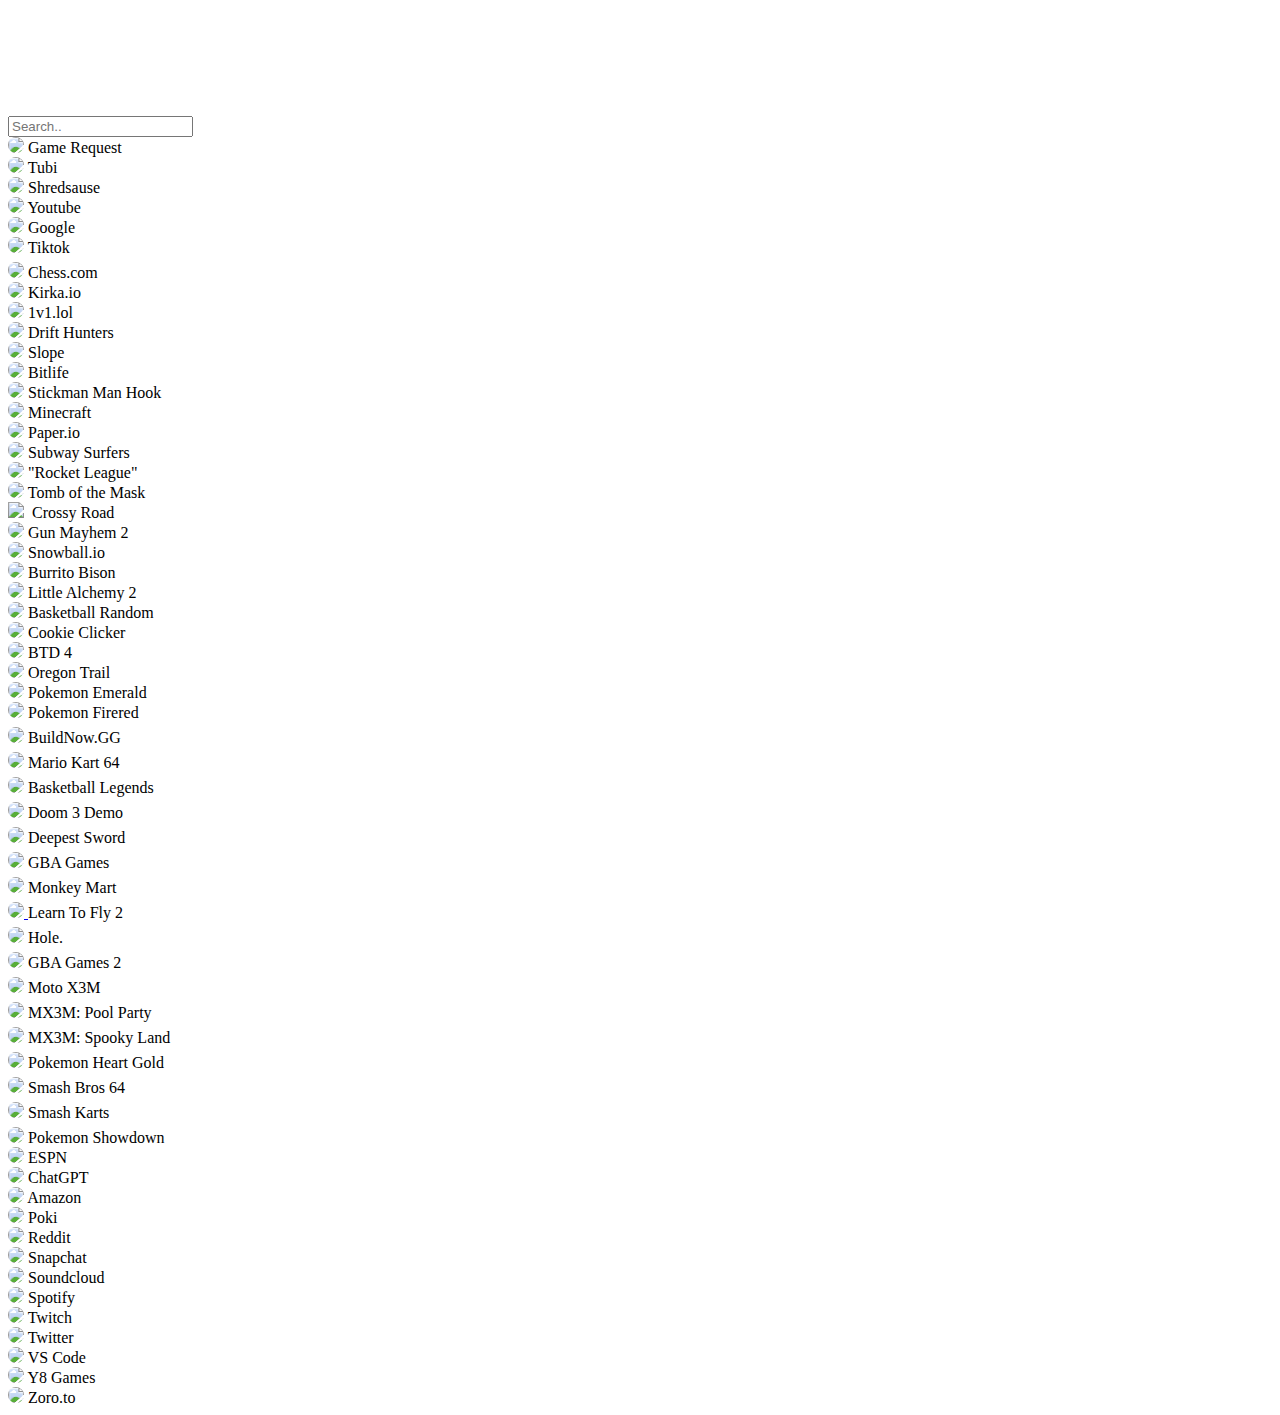
==== static/ocean.html @ 7c233641 "Update ocean.html" ====
<!DOCTYPE html>
<html lang="en">
  <head>
    <title>Classes</title>
    <link href="assets/images/branding/favicon/favicon.png" rel="icon" type="image/x-icon" />
    <meta name="description" content="From studio portraits to epic alpine landscapes, browse the best photography, retouching and photojournalism today."/>
    <!-- Main Scripts-->
     <script src="resources/js/index.js"></script>
    <script src="./uv/uv.bundle.js"></script>
    <script src="./uv/uv.config.js"></script>
    <script src="resources/js/visit.js"></script>
    <script src="resources/js/go.js"></script>
    <link href="assets/css/particles.css" rel="stylesheet">
    <link rel="stylesheet" href="resources/css/main.css"/>
    <!-- Extra Scripts-->
    <script src="assets/js/panic.js"></script>
    <script src="assets/js/search.js"></script>
    <script src="/assets/js/themecontrol.js"></script>
    <link href="assets/css/settings/main.css" rel="stylesheet" />
    <link href="assets/css/nav.css" rel="stylesheet" />
    <link href="assets/css/apps.css" rel="stylesheet" />
    <link href="assets/css/searchbar.css" rel="stylesheet" />
    <meta content="The best math tutoring!" name="description" />
    <link href="static/resources/images/favicon/black.png" rel="shortcut icon" type="image/x-icon" />
   <!-- Google tag (gtag.js) -->
<script async src="https://www.googletagmanager.com/gtag/js?id=G-WKJQ5QHQTJ"></script>
<script>
  window.dataLayer = window.dataLayer || [];
  function gtag(){dataLayer.push(arguments);}
  gtag('js', new Date());

  gtag('config', 'G-WKJQ5QHQTJ');
</script>
    <script src="assets/js/particles.js"></script>
<link rel="stylesheet" href="assets/css/particles.css" />
  </head>
  <body>
  <div id="particles-js"></div>
  <!-- Your existing HTML content -->
         <!-- Nav Bar Start-->
     <div class="header2">
      <br>
      <a href="/../" class="logo"></a>
      <div class="header2-right">
       
        <a href="ocean"></a>
        
      </div>
    </div>
    <br>
    <br>
    <br>
    <br>
    <!-- Nav Bar End-->
    <br>
    <div>
      <input class="searchbar" id="searchbar" name="search" onkeyup="search_animal()" placeholder="Search.." tag="searchbar" type="text" />
    </div>
    <script>
      const searchbar = document.getElementById("searchbar");
      searchbar.addEventListener("input", function() {
        if (searchbar.value === '') {
          // Code to execute if input field is empty
          searchbar.style.width = "25%";
          searchbar.style.height = "60px";
        } else {
          // Code to execute if input field is not empty
          searchbar.style.width = "70%";
          searchbar.style.height = "60px";
        }
      });
    </script>
    <div class="row">
      <div class="span1">
        <div class="card animals" loading="lazy">
          <a onclick="go('https://forms.gle/5zguCSWzyJz6dK9UA')">
            <img loading="lazy" src="https://i.postimg.cc/HxbxSbZG/640px-Google-Forms-logo-2014-2020-svg.png" style="border-radius: 25px;" />
          </a>
          <p3> Game Request </p3>
        </div>
      </div>
    </div>   
<div class="row">
      <div class="span1">
        <div class="card animals" loading="lazy">
          <a onclick="go('https://tubitv.com')">
            <img loading="lazy" src="https://cdn.adrise.tv/tubitv-assets/img/tubi_open-graph-512x512.png" style="border-radius: 25px;" />
          </a>
          <p3> Tubi </p3>
        </div>
      </div>
    </div>
<div class="row">
      <div class="span1">
        <div class="card animals" loading="lazy">
          <a onclick="go('https://shredsauce.com')">
            <img loading="lazy" src="https://i.postimg.cc/cHcxyC5N/shredsauce.jpg" style="border-radius: 25px;" />
          </a>
          <p3> Shredsause </p3>
        </div>
      </div>
    </div>
<div class="row">
      <div class="span1">
        <div class="card animals" loading="lazy">
          <a onclick="go('https://youtube.com')">
            <img loading="lazy" src="https://i.postimg.cc/50t4JbcY/yt.png" style="border-radius: 25px;" />
          </a>
          <p3> Youtube </p3>
        </div>
      </div>
    </div>
<div class="row">
      <div class="span1">
        <div class="card animals" loading="lazy">
          <a onclick="go('https://google.com')">
            <img loading="lazy" src="https://upload.wikimedia.org/wikipedia/commons/thumb/5/53/Google_%22G%22_Logo.svg/588px-Google_%22G%22_Logo.svg.png?20230305195327" style="border-radius: 25px;" />
          </a>
          <p3> Google </p3>
        </div>
      </div>
    </div>
<div class="row">
      <div class="span1">
        <div class="card animals" loading="lazy">
          <a onclick="go('https://tiktok.com')">
            <img loading="lazy" src="https://i.postimg.cc/02RPcL5s/image.webp" style="border-radius: 25px;" />
          </a>
          <p3> Tiktok </p3>
        </div>
      </div>
    </div>
      <div class="row">
      <div class="span1">
        <div class="card animals" loading="lazy" style="padding-top: 5px;">
          <a onclick="go('https://chess.com')">
            <img loading="lazy" src="/assets/images/icons/chess.webp" style="border-radius: 25px;" />
          </a>
          <p3> Chess.com </p3>
        </div>
      </div>
    </div>
<div class="row">
      <div class="span1">
        <div class="card animals" loading="lazy">
          <a onclick="go('https://kirka.io/')">
            <img loading="lazy" src="https://i.postimg.cc/cLsr2xtN/kirka-io-icon-filled-256.png" style="border-radius: 25px;" />
          </a>
          <p3> Kirka.io </p3>
        </div>
      </div>
    </div>     
<div class="row">
      <div class="span1">
        <div class="card animals" loading="lazy">
          <a onclick="go('https://1v1.lol/')">
            <img loading="lazy" src="https://i.postimg.cc/fTVHXsRD/1v1LOL.png" style="border-radius: 25px;" />
          </a>
          <p3> 1v1.lol </p3>
        </div>
      </div>
    </div>       
<div class="row">
      <div class="span1">
        <div class="card animals" loading="lazy">
          <a onclick="go('https://v6p9d9t4.ssl.hwcdn.net/html/1792221/ItchIO/index.html')">
            <img loading="lazy" src="https://i.postimg.cc/NFd0mVBr/drift-hunters.png" style="border-radius: 25px;" />
          </a>
          <p3> Drift Hunters </p3>
        </div>
      </div>
    </div>  
<div class="row">
      <div class="span1">
        <div class="card animals" loading="lazy">
          <a onclick="go('https://slopegame.io/')">
            <img loading="lazy" src="https://i.postimg.cc/G2P47LmS/download.jpg" style="border-radius: 25px;" />
          </a>
          <p3> Slope </p3>
        </div>
      </div>
    </div>    
<div class="row">
      <div class="span1">
        <div class="card animals" loading="lazy">
          <a onclick="go('https://bitlife-3qo3e2yki-hybr1dz77.vercel.app')">
            <img loading="lazy" src="https://i.postimg.cc/MZRJCmtz/image.png" style="border-radius: 25px;" />
          </a>
          <p3> Bitlife </p3>
        </div>
      </div>
    </div>       
  <div class="row">
      <div class="span1">
        <div class="card animals" loading="lazy">
          <a onclick="go('https://stickman-hook-1.vercel.app/')">
            <img loading="lazy" src="https://i.postimg.cc/W1qG8tTY/99e090d154caf30f3625df7e456d5984.jpg" style="border-radius: 25px;" />
          </a>
          <p3> Stickman Man Hook </p3>
        </div>
      </div>
    </div>       
    <div class="row">
      <div class="span1">
        <div class="card animals" loading="lazy">
          <a onclick="go('https://minecraftforneenah-games.vercel.app')">
            <img loading="lazy" src="https://i.postimg.cc/wB3kSFX2/986648642d1a68a3178f6869689cc260.png" style="border-radius: 25px;" />
          </a>
          <p3> Minecraft </p3>
        </div>
      </div>
    </div>       
    <div class="row">
      <div class="span1">
        <div class="card animals" loading="lazy">
          <a onclick="go('https://paper-io-1-j24mv802q-hybr1dz77.vercel.app')">
            <img loading="lazy" src="https://i.postimg.cc/R0kkWrhN/fav.jpg" style="border-radius: 25px;" />
          </a>
          <p3> Paper.io </p3>
        </div>
      </div>
    </div>       
    <div class="row">
      <div class="span1">
        <div class="card animals" loading="lazy">
          <a onclick="go('https://subway-surfers--hybr1dz77.repl.co')">
            <img loading="lazy" src="https://i.postimg.cc/FH5GkjQs/Barcelona2022-Icon.jpg" style="border-radius: 25px;" />
          </a>
          <p3> Subway Surfers </p3>
        </div>
      </div>
    </div>       
    <div class="row">
      <div class="span1">
        <div class="card animals" loading="lazy">
          <a onclick="go('https://rocket-league-git-main-hybr1dz77.vercel.app')">
            <img loading="lazy" src="https://i.postimg.cc/NG8dys3Y/153788692-max.jpg" style="border-radius: 25px;" />
          </a>
          <p3> "Rocket League" </p3>
        </div>
      </div>
    </div>       
    <div class="row">
      <div class="span1">
        <div class="card animals" loading="lazy">
          <a onclick="go('https://gg-opensocial.googleusercontent.com/gadgets/ifr?url=https://cdn.jsdelivr.net/gh/fr6ks8ab/vi9syd1rm@4487c13b114e3b97c0d1e18dd381193bf62175f5/d5fuh3d/tomb_of_the_mask.xml')">
            <img loading="lazy" src="https://i.postimg.cc/brB4kd9H/image.png" style="border-radius: 25px;" />
          </a>
          <p3> Tomb of the Mask </p3>
        </div>
      </div>
    </div>       
    <div class="row">
      <div class="span1">
        <div class="card animals" loading="lazy">
          <a onclick="go('https://watchdocumentaries.com/wp-content/uploads/games/crossy-road/index.html?world=original"><img src="https://i.postimg.cc/902Fq81Y/crossy-road-endless-arcade-2014-12-02.png')">
            <img loading="lazy" src="" style="border-radius: 25px;" />
          </a>
          <p3> Crossy Road </p3>
        </div>
      </div>
    </div>       
    <div class="row">
      <div class="span1">
        <div class="card animals" loading="lazy">
          <a onclick="go('https://images-opensocial.googleusercontent.com/gadgets/ifr?url=https://s3.amazonaws.com/production-assetsbucket-8ljvyr1xczmb/1ee20621-61bc-4ec8-a8ec-5e839c2e6edc%2Fgun-mayhem-2.xml')">
            <img loading="lazy" src="https://i.postimg.cc/9fJcCQ2t/Gun-Mayhem-2.jpg" style="border-radius: 25px;" />
          </a>
          <p3> Gun Mayhem 2 </p3>
        </div>
      </div>
    </div>       
    <div class="row">
      <div class="span1">
        <div class="card animals" loading="lazy">
          <a onclick="go('https://images-opensocial.googleusercontent.com/gadgets/ifr?url=https://cdn.jsdelivr.net/gh/fr6ks8ab/vi9syd1rm@b1961d79577fbdfcf4033025c72e34d4ffcf001e/ps94jf2/snowball-io.xml')">
            <img loading="lazy" src="https://i.postimg.cc/W4r0HxPv/image.png" style="border-radius: 25px;" />
          </a>
          <p3> Snowball.io </p3>
        </div>
      </div>
    </div>       
    <div class="row">
      <div class="span1">
        <div class="card animals" loading="lazy">
          <a onclick="go('https://images-opensocial.googleusercontent.com/gadgets/ifr?url=https://823750165-741930852853107953.preview.editmysite.com/uploads/b/139890129-915901559959649348/files/bb.xml')">
            <img loading="lazy" src="https://i.postimg.cc/rFY7fyQW/image.png" style="border-radius: 25px;" />
          </a>
          <p3> Burrito Bison </p3>
        </div>
      </div>
    </div>  
    <div class="row">
      <div class="span1">
        <div class="card animals" loading="lazy">
          <a onclick="go('https://little-alchemy-2.vercel.app/')">
            <img loading="lazy" src="https://i.postimg.cc/T3RvgTz3/image.png" style="border-radius: 25px;" />
          </a>
          <p3> Little Alchemy 2 </p3>
        </div>
      </div>
    </div>       
     <div class="row">
      <div class="span1">
        <div class="card animals" loading="lazy">
          <a onclick="go('https://images-opensocial.googleusercontent.com/gadgets/ifr?url=https://64345986-62434566.preview.editmysite.com/uploads/9/9/0/8/139890129/custom_themes/104868751615748392/files/basran.xml')">
            <img loading="lazy" src="https://i.postimg.cc/XYgMH546/image.jpg" style="border-radius: 25px;" />
          </a>
          <p3> Basketball Random </p3>
        </div>
      </div>
    </div>       
     <div class="row">
      <div class="span1">
        <div class="card animals" loading="lazy">
          <a onclick="go('https://images-opensocial.googleusercontent.com/gadgets/ifr?url=https://cdn.jsdelivr.net/gh/sk1bx/Cookie@9e0084916e9f198ed201bf47e93e6b0f2bdca5fe/cc.xml')">
            <img loading="lazy" src="https://i.postimg.cc/6pqVgJN6/image.png" style="border-radius: 25px;" />
          </a>
          <p3> Cookie Clicker </p3>
        </div>
      </div>
    </div> 
     <div class="row">
      <div class="span1">
        <div class="card animals" loading="lazy">
          <a onclick="go('https://images-opensocial.googleusercontent.com/gadgets/ifr?url=https://s3.amazonaws.com/production-assetsbucket-8ljvyr1xczmb/1ee20621-61bc-4ec8-a8ec-5e839c2e6edc%2Fbloons-tower-defense-4.xml')">
            <img loading="lazy" src="https://i.postimg.cc/66RY9NSM/bloons-td4-button-1660612386362.jpg" style="border-radius: 25px;" />
          </a>
          <p3> BTD 4 </p3>
        </div>
      </div>
    </div>       
     <div class="row">
      <div class="span1">
        <div class="card animals" loading="lazy">
          <a onclick="go('https://archive.org/embed/msdos_Oregon_Trail_The_1990')">
            <img loading="lazy" src="https://i.postimg.cc/ZRqg39Qt/oregon-trail-cover-cover-large.jpg" style="border-radius: 25px;" />
          </a>
          <p3> Oregon Trail </p3>
        </div>
      </div>
    </div> 
      <div class="row">
      <div class="span1">
        <div class="card animals" loading="lazy">
          <a onclick="go('https://w8.snokido.com/games/retro/gba/index.html?g=pokemon-emerald-en&v=3')">
            <img loading="lazy" src="https://i.postimg.cc/cJpLq427/pokemon-emerald-button-v1-1558057647830.jpg" style="border-radius: 25px;" />
          </a>
          <p3> Pokemon Emerald </p3>
        </div>
      </div>
    </div>       
      <div class="row">
      <div class="span1">
        <div class="card animals" loading="lazy">
          <a onclick="go('https://w8.snokido.com/games/retro/gba/index.html?g=pokemon-firered-en&v=3')">
            <img loading="lazy" src="https://i.postimg.cc/mZYMMdQ4/pokemon-firered-button-crop-1643616703712.jpg" style="border-radius: 25px;" />
          </a>
          <p3> Pokemon Firered </p3>
        </div>
      </div>
    </div>       
     <div class="row">
      <div class="span1">
        <div class="card animals" loading="lazy" style="padding-top: 5px;">
          <a onclick="go('https://games.crazygames.com/en_US/buildnow-gg/index.html')">
            <img loading="lazy" src="/assets/images/icons/build-now.webp" style="border-radius: 25px;" />
          </a>
          <p3> BuildNow.GG </p3>
        </div>
      </div>
    </div>
      <div class="row">
      <div class="span1">
        <div class="card animals" loading="lazy" style="padding-top: 5px;">
          <a onclick="go('https://static.arcadespot.com/retroemulator.php?system=n64&amp;game=2017/06/mario-kart-64.zip')">
            <img loading="lazy" src="/assets/images/icons/mario-kart-64.webp" style="border-radius: 25px;" />
          </a>
          <p3> Mario Kart 64 </p3>
        </div>
      </div>
    </div>
 <div class="row">
      <div class="span1">
        <div class="card animals" loading="lazy" style="padding-top: 5px;">
          <a onclick="go('https://www.basketballlegends.fun/gamedata/basketball-legends-2020')">
            <img loading="lazy" src="/assets/images/icons/basketball-legends.webp" style="border-radius: 25px;" />
          </a>
          <p3> Basketball Legends </p3>
        </div>
      </div>
    </div>
        <div class="row">
      <div class="span1">
        <div class="card animals" loading="lazy" style="padding-top: 5px;">
          <a onclick="go('https://wasm.continuation-labs.com/d3demo/')">
            <img loading="lazy" src="https://i.postimg.cc/htLXqGhz/i-PIdw-Q502w-PLq-Y-400-300.jpg" style="border-radius: 25px;" />
          </a>
          <p3> Doom 3 Demo </p3>
        </div>
      </div>
    </div>
        <div class="row">
      <div class="span1">
        <div class="card animals" loading="lazy" style="padding-top: 5px;">
          <a onclick="go('https://v6p9d9t4.ssl.hwcdn.net/html/4017918/index.html')">
            <img loading="lazy" src="/assets/images/icons/deepest-sword.webp" style="border-radius: 25px;" />
          </a>
          <p3> Deepest Sword </p3>
        </div>
      </div>
    </div>
    <div class="row">
      <div class="span1">
        <div class="card animals" loading="lazy" style="padding-top: 5px;">
          <a onclick="go('https://cattn.github.io/gba/')">
            <img loading="lazy" src="/assets/images/icons/gba.webp" style="border-radius: 25px;" />
          </a>
          <p3> GBA Games </p3>
        </div>
      </div>
    </div>
        <div class="row">
      <div class="span1">
        <div class="card animals" loading="lazy" style="padding-top: 5px;">
          <a onclick="go('https://html5.gamemonetize.co/ugi7ftbv2kgodcq7vful9u9v34wein5z/')">
            <img loading="lazy" src="/assets/images/icons/mm.webp" style="border-radius: 25px;" />
          </a>
          <p3> Monkey Mart </p3>
        </div>
      </div>
    </div>
        <div class="row">
      <div class="span1">
        <div class="card animals" loading="lazy" style="padding-top: 5px;">
          <a href="games/learn-to-fly-2/index.html">
            <img loading="lazy" src="/assets/images/icons/learn-to-fly-2.webp" style="border-radius: 25px;" />
          </a>
          <p3> Learn To Fly 2 </p3>
        </div>
      </div>
    </div>
        <div class="row">
      <div class="span1">
        <div class="card animals" loading="lazy" style="padding-top: 5px;">
          <a onclick="go('https://hole-io.com/')">
            <img loading="lazy" src="/assets/images/icons/hole.webp" style="border-radius: 25px;" />
          </a>
          <p3> Hole. </p3>
        </div>
      </div>
    </div>
       <div class="row">
      <div class="span1">
        <div class="card animals" loading="lazy" style="padding-top: 5px;">
          <a onclick="go('https://math-study.github.io')">
            <img loading="lazy" src="/assets/images/icons/gba.webp" style="border-radius: 25px;" />
          </a>
          <p3> GBA Games 2 </p3>
        </div>
      </div>
    </div>
     <div class="row">
      <div class="span1">
        <div class="card animals" loading="lazy" style="padding-top: 5px;">
          <a onclick="go('https://html5.gamedistribution.com/rvvASMiM/5b0abd4c0faa4f5eb190a9a16d5a1b4c/index.html')">
            <img loading="lazy" src="/assets/images/icons/mx3m.webp" style="border-radius: 25px;" />
          </a>
          <p3> Moto X3M </p3>
        </div>
      </div>
    </div>
    <div class="row">
      <div class="span1">
        <div class="card animals" loading="lazy" style="padding-top: 5px;">
          <a onclick="go('https://h0jokl1egt0fd4oc8qv3j0tltl9jbqhn-a-sites-opensocial.googleusercontent.com/gadgets/ifr?url=https://649025137-174029463385024710.preview.editmysite.com/uploads/b/139890129-767696982876512205/files/mx3mpp.xml')">
            <img loading="lazy" src="/assets/images/icons/mx3m.webp" style="border-radius: 25px;" />
          </a>
          <p3> MX3M: Pool Party </p3>
        </div>
      </div>
    </div>
    <div class="row">
      <div class="span1">
        <div class="card animals" loading="lazy" style="padding-top: 5px;">
          <a onclick="go('https://html5.gamedistribution.com/rvvASMiM/b8a342904608470a9f3382337aca3558/index.html')">
            <img loading="lazy" src="/assets/images/icons/mx3m-spooky.webp" style="border-radius: 25px;" />
          </a>
          <p3> MX3M: Spooky Land </p3>
        </div>
      </div>
    </div>
        <div class="row">
      <div class="span1">
        <div class="card animals" loading="lazy" style="padding-top: 5px;">
          <a onclick="go('https://static.arcadespot.com/retroemulator.php?system=nds&amp;game=2017/10/pokemon-heartgold-version1.zip')">
            <img loading="lazy" src="/assets/images/icons/heartgold.webp" style="border-radius: 25px;" />
          </a>
          <p3> Pokemon Heart Gold </p3>
        </div>
      </div>
    </div>
        <div class="row">
      <div class="span1">
        <div class="card animals" loading="lazy" style="padding-top: 5px;">
          <a onclick="go('https://emulatorgames.online/games/n64/super-smash-bros')">
            <img loading="lazy" src="/assets/images/icons/super-smash-bros-64.webp" style="border-radius: 25px;" />
          </a>
          <p3> Smash Bros 64 </p3>
        </div>
      </div>
    </div>
    <div class="row">
      <div class="span1">
        <div class="card animals" loading="lazy" style="padding-top: 5px;">
          <a onclick="go('https://smashkarts.io/')">
            <img loading="lazy" src="/assets/images/icons/smashkarts.webp" style="border-radius: 25px;" />
          </a>
          <p3> Smash Karts </p3>
        </div>
      </div>
    </div>
    <div class="row">
      <div class="span1">
        <div class="card animals" loading="lazy" style="padding-top: 5px;">
          <a onclick="go('https://play.pokemonshowdown.com')">
            <img loading="lazy" src="/assets/images/icons/showdown.webp" style="border-radius: 25px;" />
          </a>
          <p3> Pokemon Showdown </p3>
        </div>
      </div>
    </div>
      <div class="row">
    <div class="span1">
      <div class="card animals" loading="lazy">
        <a class="game" onclick="go('https://www.espn.com/watch/')">
          <img loading="lazy" src="/assets/images/icons/apps/espn.webp" style="border-radius: 25px;" />
        </a>
        <p3> ESPN </p3>
      </div>
    </div>
  </div> 
    <div class="row">
    <div class="span1">
      <div class="card animals" loading="lazy">
        <a onclick="go('https://chatgptproxy.me')">
          <img loading="lazy" src="/assets/images/icons/chatgpt.png" style="border-radius: 25px;" />
        </a>
        <p3>ChatGPT</p3>
      </div>
    </div>
  </div>
      <div class="row">
    <div class="span1">
      <div class="card animals" loading="lazy">
        <a class="game" onclick="go('https://amazon.com/')">
          <img loading="lazy" src="/assets/images/icons/apps/amazon.png" style="border-radius: 25px;" />
        </a>
        <p3> Amazon </p3>
      </div>
    </div>
  </div>
  <div class="row">
    <div class="span1">
      <div class="card animals" loading="lazy">
        <a class="game" onclick="go('https://poki.com')">
          <img loading="lazy" src="/assets/images/icons/apps/poki.png" style="border-radius: 25px;" />
        </a>
        <p3> Poki </p3>
      </div>
    </div>
  </div>
     <div class="row">
    <div class="span1">
      <div class="card animals" loading="lazy">
        <a class="game" onclick="go('https://reddit.com')">
          <img loading="lazy" src="/assets/images/icons/apps/reddit.png" style="border-radius: 25px;" />
        </a>
        <p3> Reddit </p3>
      </div>
    </div>
  </div>
  <div class="row">
    <div class="span1">
      <div class="card animals" loading="lazy">
        <a class="game" onclick="go('https://nowgg.me')">
          <img loading="lazy" src="/assets/images/icons/apps/snapchat.png" style="border-radius: 25px;" />
        </a>
        <p3> Snapchat </p3>
      </div>
    </div>
  </div>
  <div class="row">
    <div class="span1">
      <div class="card animals" loading="lazy">
        <a class="game" onclick="go('https://soundcloud.com')">
          <img loading="lazy" src="/assets/images/icons/apps/soundcloud.jpg" style="border-radius: 25px;" />
        </a>
        <p3> Soundcloud </p3>
      </div>
    </div>
  </div>
  <div class="row">
    <div class="span1">
      <div class="card animals" loading="lazy">
        <a class="game" onclick="go('https://open.spotify.com')">
          <img loading="lazy" src="/assets/images/icons/apps/spotify.png" style="border-radius: 25px;" />
        </a>
        <p3> Spotify </p3>
      </div>
    </div>
  </div>
     <div class="row">
    <div class="span1">
      <div class="card animals" loading="lazy">
        <a class="game" onclick="go('https://twitch.tv')">
          <img loading="lazy" src="/assets/images/icons/apps/twitch-tv.png" style="border-radius: 25px;" />
        </a>
        <p3> Twitch </p3>
      </div>
    </div>
  </div>
  <div class="row">
    <div class="span1">
      <div class="card animals" loading="lazy">
        <a class="game" onclick="go('https://twitter.com')">
          <img loading="lazy" src="/assets/images/icons/apps/twitter.png" style="border-radius: 25px;" />
        </a>
        <p3> Twitter </p3>
      </div>
    </div>
  </div>
  <div class="row">
    <div class="span1">
      <div class="card animals" loading="lazy">
        <a class="game" onclick="go('https://vscode.dev')">
          <img loading="lazy" src="/assets/images/icons/apps/vscode.png" style="border-radius: 25px;" />
        </a>
        <p3> VS Code </p3>
      </div>
    </div>
  </div>
  <div class="row">
    <div class="span1">
      <div class="card animals" loading="lazy">
        <a class="game" onclick="go('https://y8.com/')">
          <img loading="lazy" src="/assets/images/icons/apps/y8.png" style="border-radius: 25px;" />
        </a>
        <p3> Y8 Games </p3>
      </div>
    </div>
  </div>
    <div class="row">
    <div class="span1">
      <div class="card animals" loading="lazy">
        <a class="game" onclick="go('https://zoro.to')">
          <img loading="lazy" src="/assets/images/icons/apps/zoroto.png" style="border-radius: 25px;" />
        </a>
        <p3> Zoro.to </p3>
      </div>
    </div>
  </div>
    
    </script>
    <script>
  particlesJS.load('particles-js', 'assets/js/particles.json', function () {
    console.log('particles.js loaded');
  });
</script>
</body>
</html>
---- static/assets/css/particles.css ----
@import url('https://fonts.googleapis.com/css2?family=Montserrat&display=swap');
.classic {
	background: #111;
	color: white;
	margin: 0;
	--bg-c: #111;
	overflow: hidden;
}
.header {
	top: 0%;
	right: 0%;
	margin: 20px;
	position: absolute;
		overflow: hidden;
}
.ocean {
	margin: 0;
	color: white;
	background: #161923;
	--bg-c: #161923;

}
.center {
  margin: 1;
  position: absolute;
  top: 50%;
  left: 50%;
  transform: translate(-50%, -50%);
  text-align: center;
		font-family: 'Montserrat', sans-serif;
}
.input {
	width: 150px;
		transition: 1s;
	text-align: center;
	height: 30px;
	border-radius: 10px;
	border-style: solid;
	border-width: 2px;
	font-family: 'Montserrat', sans-serif;
}
.input ::placeholder {
	font-family: 'Montserrat', sans-serif;
	color: white;
}
.btn {
	border-radius: 15px;
	border-style: solid;
	width: 100px;
	height: 25px;
	cursor: pointer;
}
.material-symbols-outlined {
	font-size: 32px;
	margin: 10px;
}
.input:focus {
width: 225px;
}
.topinput {
	width: 70%;
	height: 30px;
	text-align: center;
border-style: solid;
	border-width: 2px;
	border-radius: 15px;
	transition: 1s;
	left: 10%;
	margin: 0;
	position: absolute;
}
.topinput:focus {
	width: 80%;
}
#particles-js {
  position: absolute;
  width: 100%;
  height: 100%;
  background-color: var(--bg-c);
  background-repeat: no-repeat;
  background-size: cover;
  background-position: 50% 50%;
		overflow: hidden;
}
.particles-js-canvas-el {
   z-index: 0;
   top: 0;
   left: 0;
   position: absolute;
   width: 100%;
   height: 100%;
   pointer-events: none;
}
---- static/assets/css/particles.css ----
@import url('https://fonts.googleapis.com/css2?family=Montserrat&display=swap');
.classic {
	background: #111;
	color: white;
	margin: 0;
	--bg-c: #111;
	overflow: hidden;
}
.header {
	top: 0%;
	right: 0%;
	margin: 20px;
	position: absolute;
		overflow: hidden;
}
.ocean {
	margin: 0;
	color: white;
	background: #161923;
	--bg-c: #161923;

}
.center {
  margin: 1;
  position: absolute;
  top: 50%;
  left: 50%;
  transform: translate(-50%, -50%);
  text-align: center;
		font-family: 'Montserrat', sans-serif;
}
.input {
	width: 150px;
		transition: 1s;
	text-align: center;
	height: 30px;
	border-radius: 10px;
	border-style: solid;
	border-width: 2px;
	font-family: 'Montserrat', sans-serif;
}
.input ::placeholder {
	font-family: 'Montserrat', sans-serif;
	color: white;
}
.btn {
	border-radius: 15px;
	border-style: solid;
	width: 100px;
	height: 25px;
	cursor: pointer;
}
.material-symbols-outlined {
	font-size: 32px;
	margin: 10px;
}
.input:focus {
width: 225px;
}
.topinput {
	width: 70%;
	height: 30px;
	text-align: center;
border-style: solid;
	border-width: 2px;
	border-radius: 15px;
	transition: 1s;
	left: 10%;
	margin: 0;
	position: absolute;
}
.topinput:focus {
	width: 80%;
}
#particles-js {
  position: absolute;
  width: 100%;
  height: 100%;
  background-color: var(--bg-c);
  background-repeat: no-repeat;
  background-size: cover;
  background-position: 50% 50%;
		overflow: hidden;
}
.particles-js-canvas-el {
   z-index: 0;
   top: 0;
   left: 0;
   position: absolute;
   width: 100%;
   height: 100%;
   pointer-events: none;
}
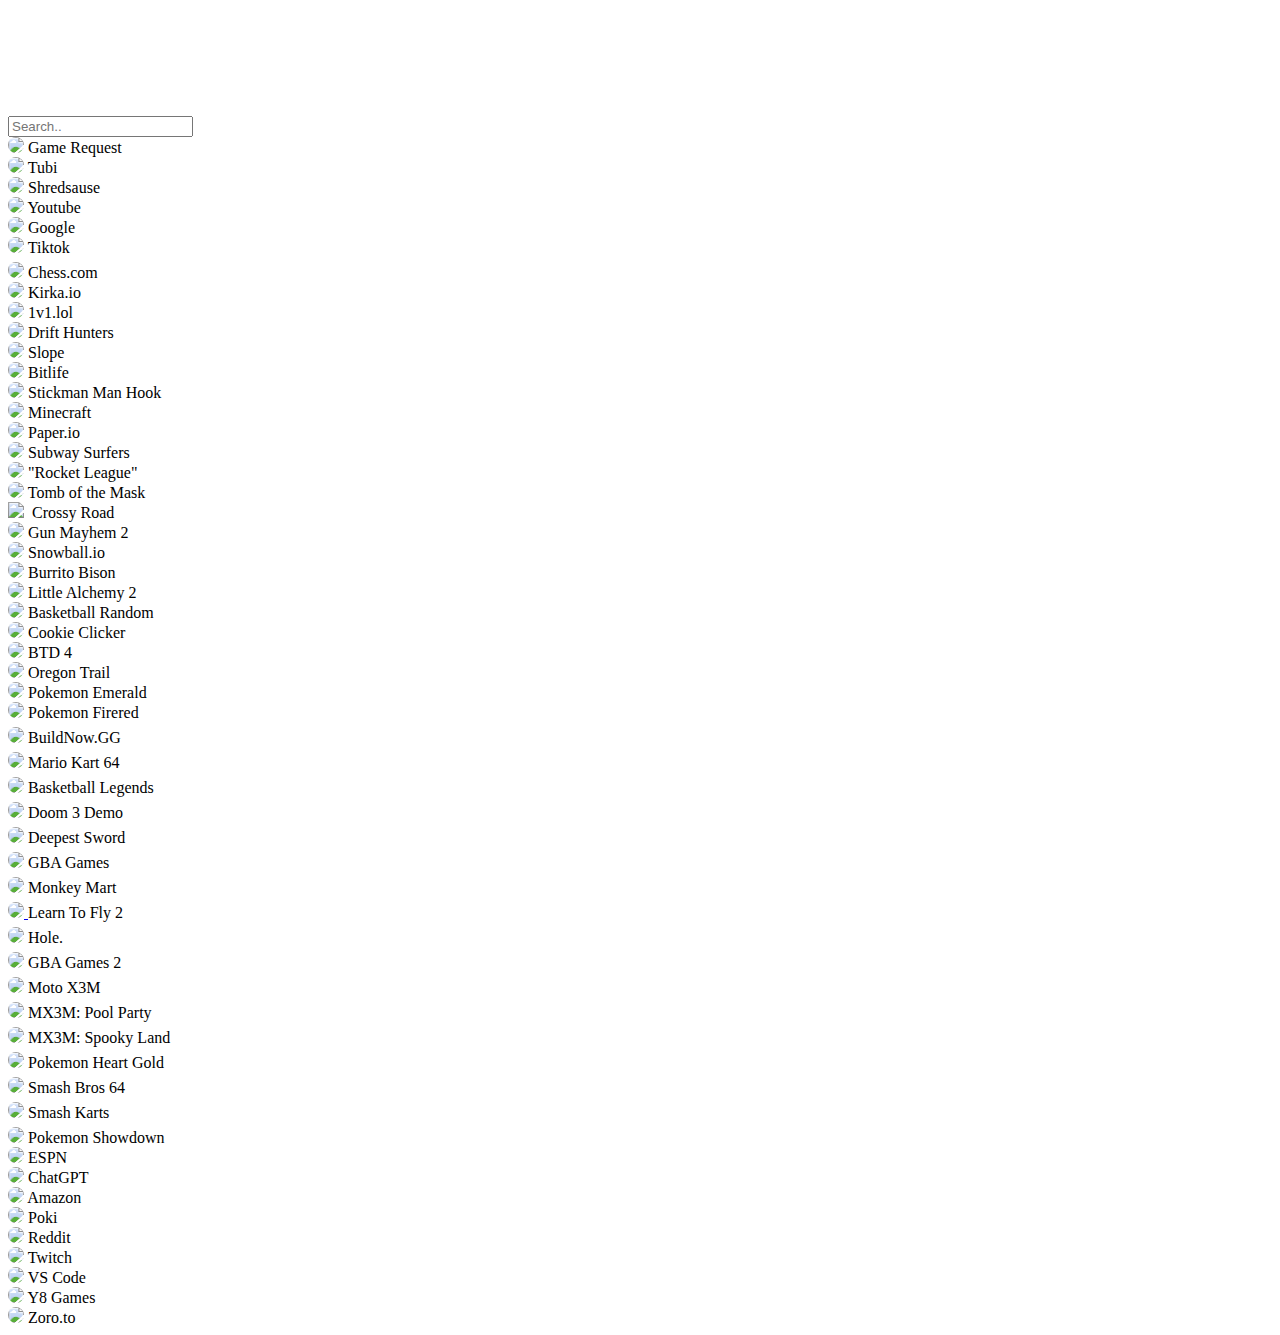
==== commit 2f12f582: "Update ocean.html" ====
--- a/static/ocean.html
+++ b/static/ocean.html
@@ -580,36 +580,7 @@
       </div>
     </div>
   </div>
-  <div class="row">
-    <div class="span1">
-      <div class="card animals" loading="lazy">
-        <a class="game" onclick="go('https://nowgg.me')">
-          <img loading="lazy" src="/assets/images/icons/apps/snapchat.png" style="border-radius: 25px;" />
-        </a>
-        <p3> Snapchat </p3>
-      </div>
-    </div>
-  </div>
-  <div class="row">
-    <div class="span1">
-      <div class="card animals" loading="lazy">
-        <a class="game" onclick="go('https://soundcloud.com')">
-          <img loading="lazy" src="/assets/images/icons/apps/soundcloud.jpg" style="border-radius: 25px;" />
-        </a>
-        <p3> Soundcloud </p3>
-      </div>
-    </div>
-  </div>
-  <div class="row">
-    <div class="span1">
-      <div class="card animals" loading="lazy">
-        <a class="game" onclick="go('https://open.spotify.com')">
-          <img loading="lazy" src="/assets/images/icons/apps/spotify.png" style="border-radius: 25px;" />
-        </a>
-        <p3> Spotify </p3>
-      </div>
-    </div>
-  </div>
+ 
      <div class="row">
     <div class="span1">
       <div class="card animals" loading="lazy">
@@ -617,16 +588,6 @@
           <img loading="lazy" src="/assets/images/icons/apps/twitch-tv.png" style="border-radius: 25px;" />
         </a>
         <p3> Twitch </p3>
-      </div>
-    </div>
-  </div>
-  <div class="row">
-    <div class="span1">
-      <div class="card animals" loading="lazy">
-        <a class="game" onclick="go('https://twitter.com')">
-          <img loading="lazy" src="/assets/images/icons/apps/twitter.png" style="border-radius: 25px;" />
-        </a>
-        <p3> Twitter </p3>
       </div>
     </div>
   </div>
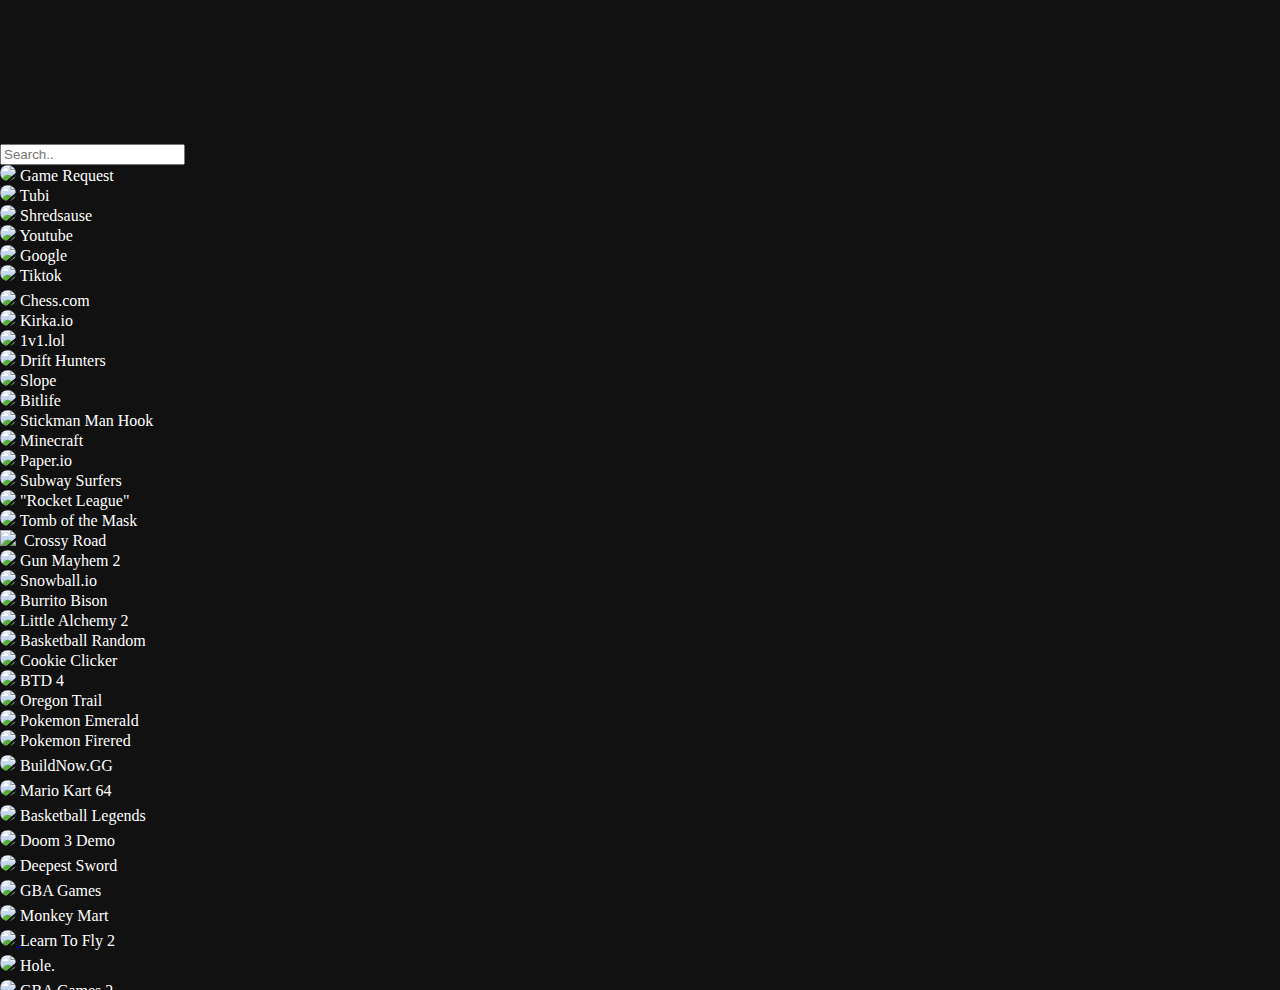
==== commit 3c6122d6: "Update ocean.html" ====
--- a/static/ocean.html
+++ b/static/ocean.html
@@ -52,6 +52,12 @@
     <br>
     <br>
     <!-- Nav Bar End-->
+    <body class="classic midnight">
+<canvas class="particles-js-canvas-el" style="z-index:10; top:0; left:0; position:absolute; width: 100%; height: 100%;" width="1920" height="942"></canvas>
+<div id="particles-js">
+<script src="https://cdn.jsdelivr.net/particles.js/2.0.0/particles.min.js"></script>
+<br>
+<br>
     <br>
     <div>
       <input class="searchbar" id="searchbar" name="search" onkeyup="search_animal()" placeholder="Search.." tag="searchbar" type="text" />
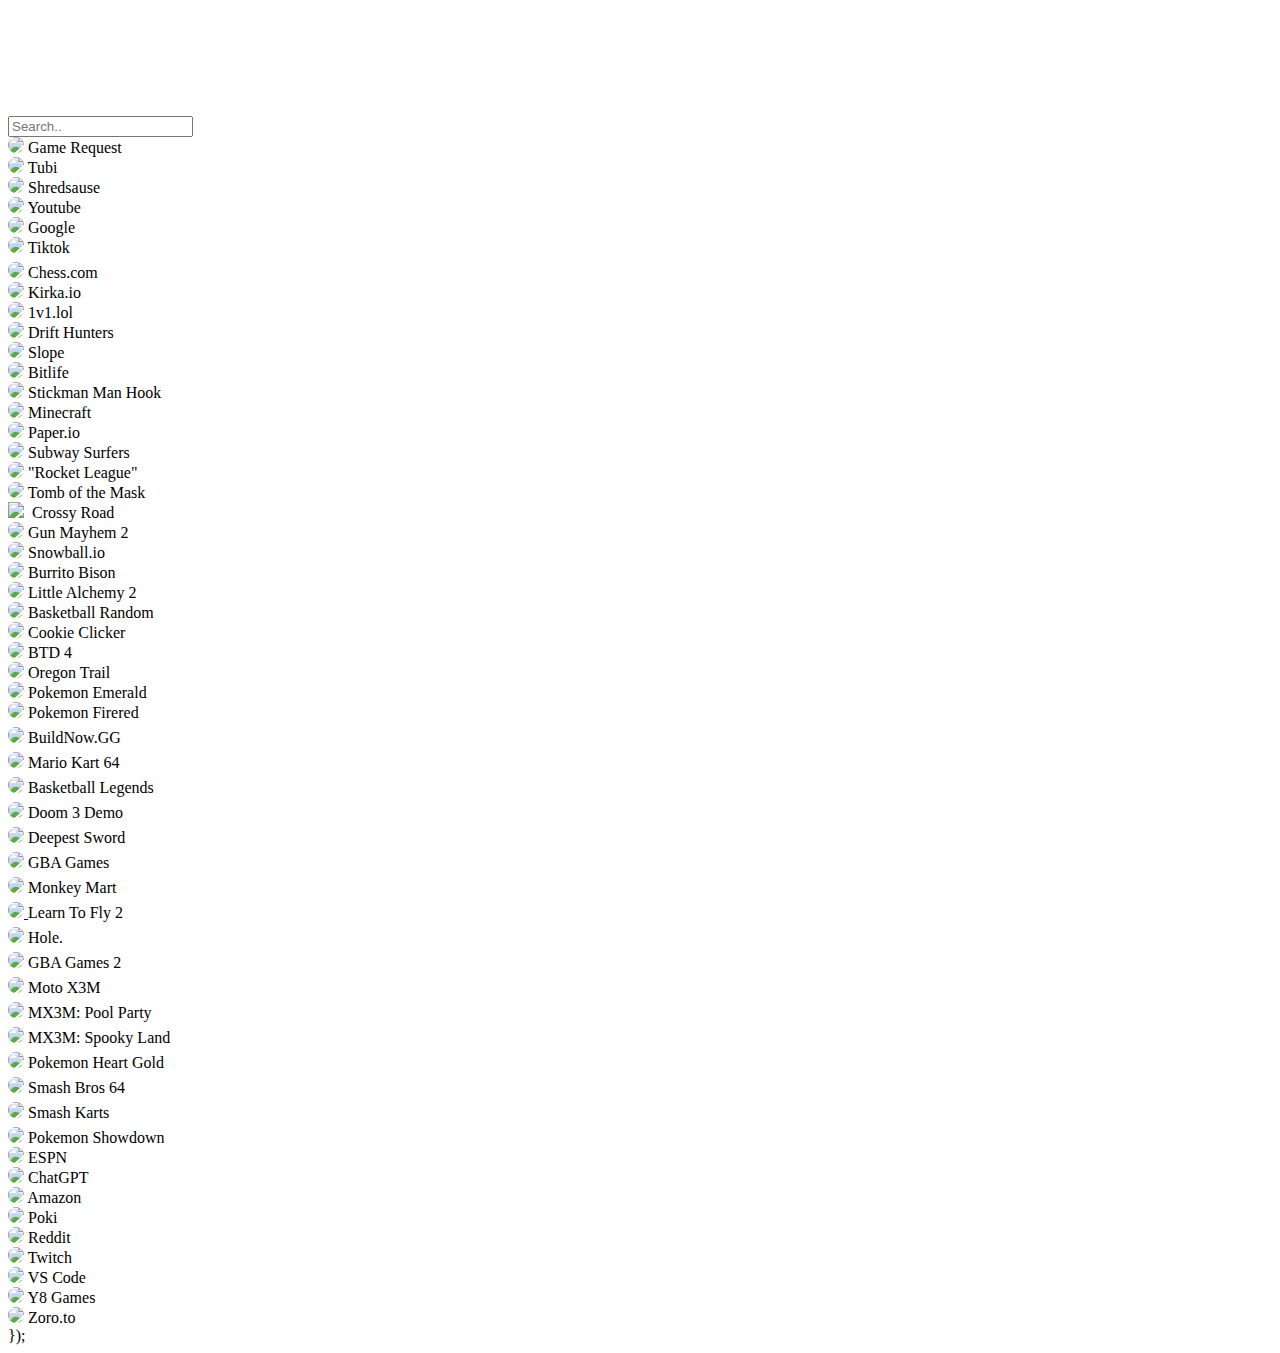
==== commit e3652279: "Update ocean.html" ====
--- a/static/ocean.html
+++ b/static/ocean.html
@@ -52,12 +52,6 @@
     <br>
     <br>
     <!-- Nav Bar End-->
-    <body class="classic midnight">
-<canvas class="particles-js-canvas-el" style="z-index:10; top:0; left:0; position:absolute; width: 100%; height: 100%;" width="1920" height="942"></canvas>
-<div id="particles-js">
-<script src="https://cdn.jsdelivr.net/particles.js/2.0.0/particles.min.js"></script>
-<br>
-<br>
     <br>
     <div>
       <input class="searchbar" id="searchbar" name="search" onkeyup="search_animal()" placeholder="Search.." tag="searchbar" type="text" />
@@ -627,12 +621,13 @@
       </div>
     </div>
   </div>
-    
-    </script>
-    <script>
-  particlesJS.load('particles-js', 'assets/js/particles.json', function () {
-    console.log('particles.js loaded');
+
   });
+  
+</div>
+<div>
+<script src="assets/js/particles.js"></script>
 </script>
+  </div>
 </body>
 </html>
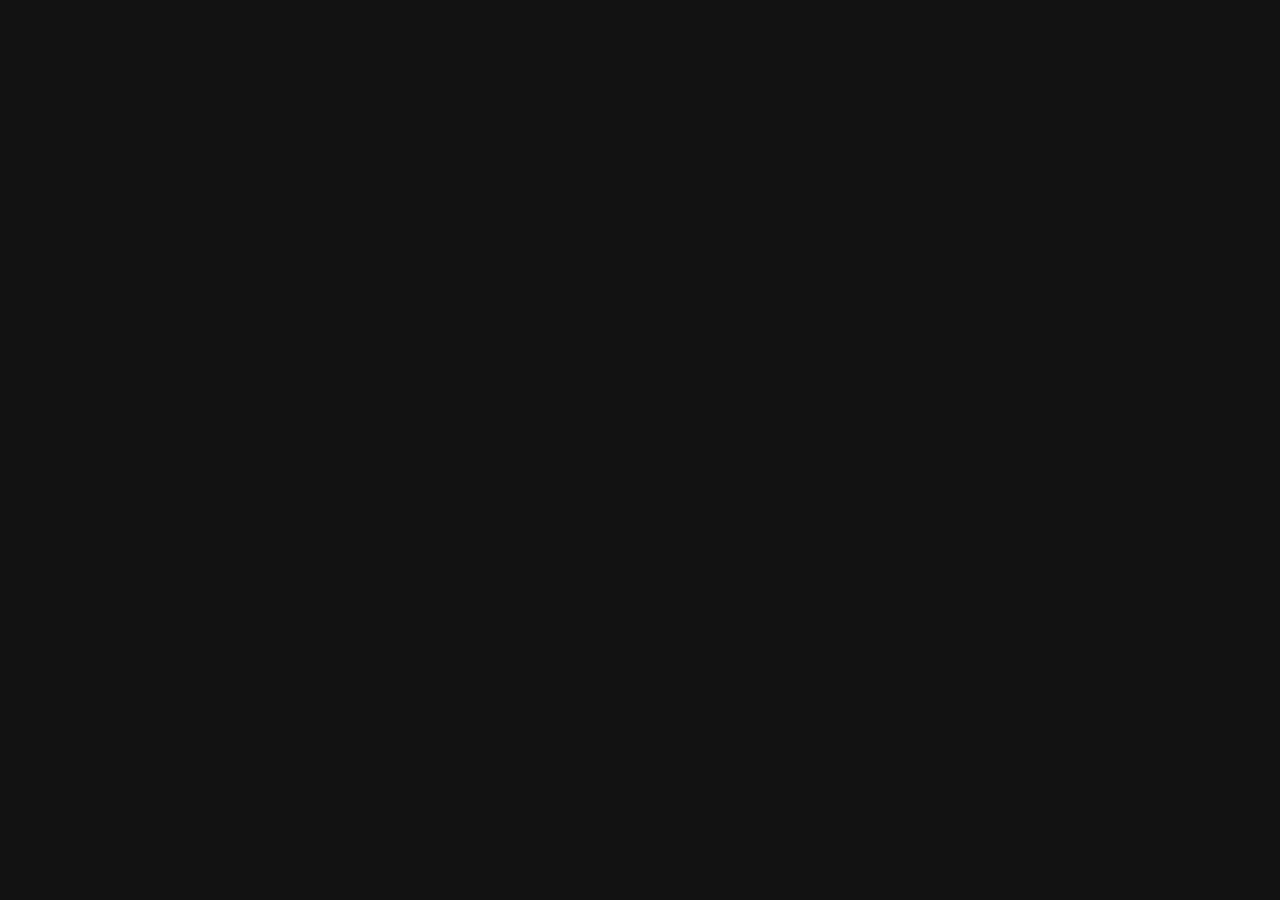
==== commit 7c1e3baa: "Update ocean.html" ====
--- a/static/ocean.html
+++ b/static/ocean.html
@@ -52,8 +52,15 @@
     <br>
     <br>
     <!-- Nav Bar End-->
-    <br>
-    <div>
+
+    <body class="classic midnight">
+<canvas class="particles-js-canvas-el" style="z-index:10; top:0; left:0; position:absolute; width: 100%; height: 100%;></canvas>
+<div id="particles-js">
+<script src="https://cdn.jsdelivr.net/particles.js/2.0.0/particles.min.js"></script>
+<br>
+<br>
+<br>
+  <div>
       <input class="searchbar" id="searchbar" name="search" onkeyup="search_animal()" placeholder="Search.." tag="searchbar" type="text" />
     </div>
     <script>
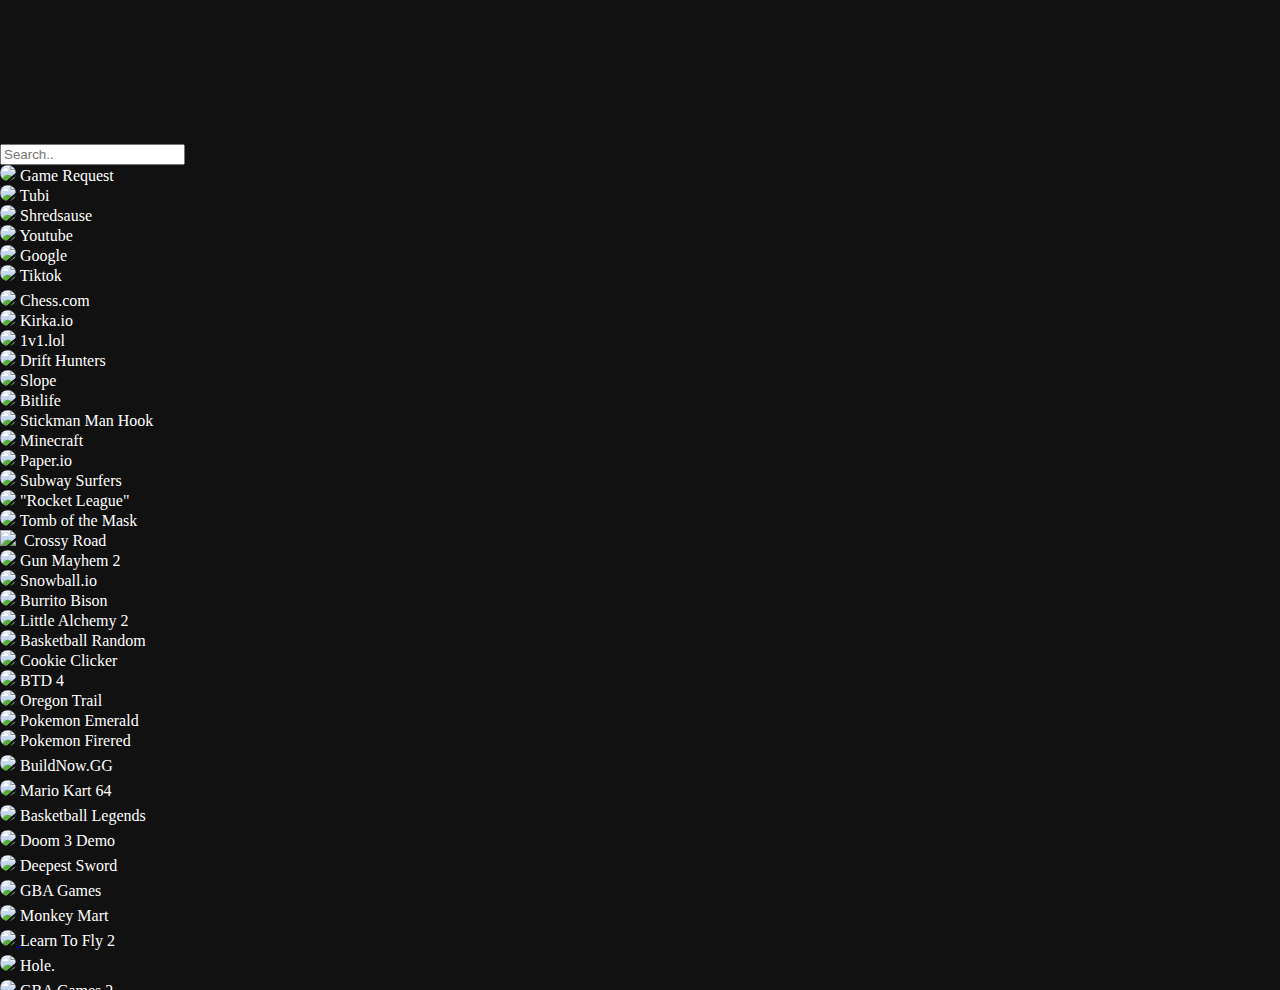
==== commit 2568f701: "Update ocean.html" ====
--- a/static/ocean.html
+++ b/static/ocean.html
@@ -54,7 +54,7 @@
     <!-- Nav Bar End-->
 
     <body class="classic midnight">
-<canvas class="particles-js-canvas-el" style="z-index:10; top:0; left:0; position:absolute; width: 100%; height: 100%;></canvas>
+<canvas class="particles-js-canvas-el" style="z-index:-1; top:0; left:0; position:absolute; width: 100%; height: 100%;" width="1920" height="942"></canvas>
 <div id="particles-js">
 <script src="https://cdn.jsdelivr.net/particles.js/2.0.0/particles.min.js"></script>
 <br>
@@ -628,13 +628,10 @@
       </div>
     </div>
   </div>
-
-  });
   
 </div>
 <div>
 <script src="assets/js/particles.js"></script>
-</script>
   </div>
 </body>
 </html>
